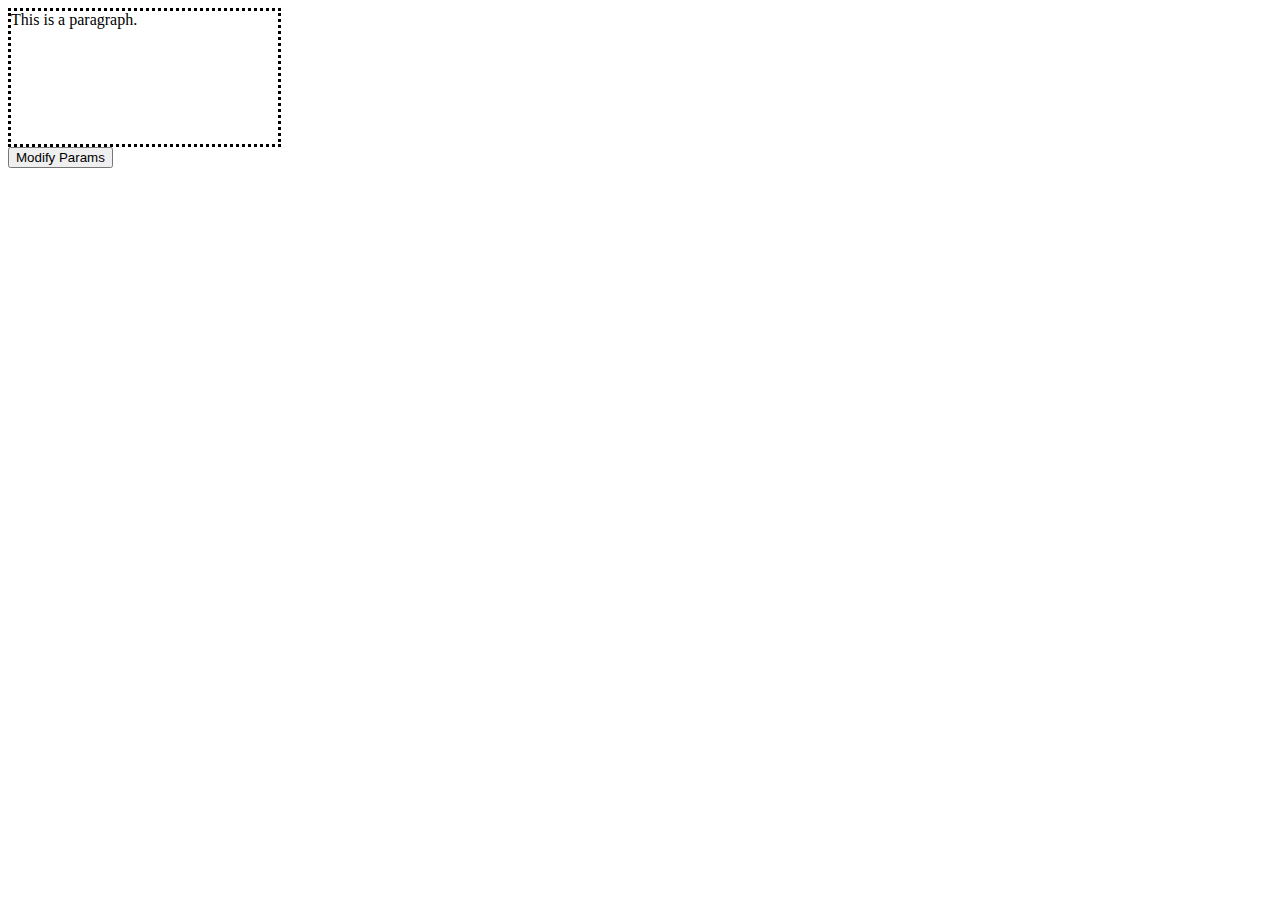
==== home.html @ 963995d9 "Initial Commit" ====
<!doctype html>
<html>
<head>
<script src="https://ajax.googleapis.com/ajax/libs/jquery/3.4.1/jquery.min.js"></script>
<script src="edit.js"></script>
</head>
<body>
<div style="height:100pt; width:200pt; border-style:dotted">This is a paragraph.</div>
<button onclick="modify()">Modify Params</button>
</body>
</html>
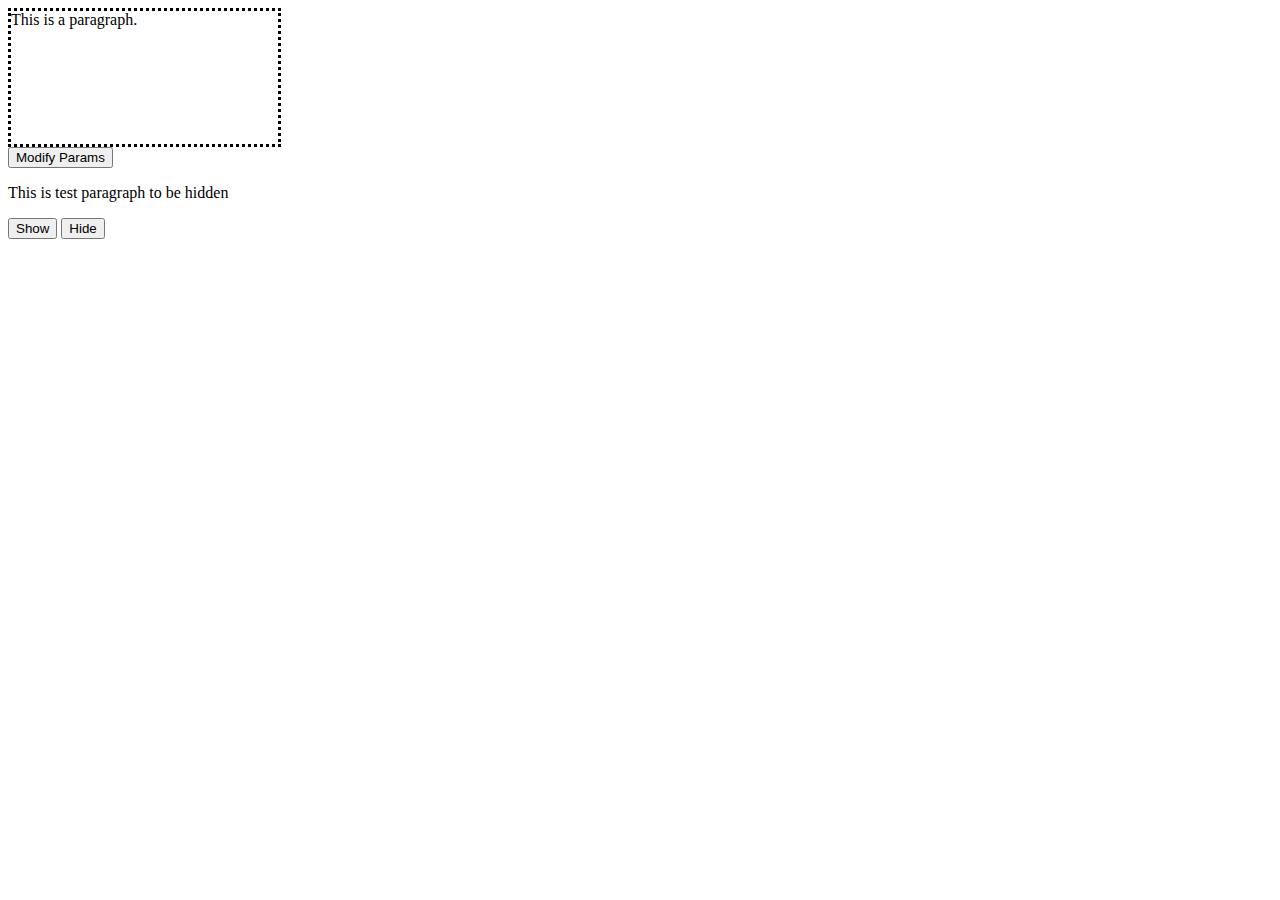
==== commit 0456d1dc: "Version 2" ====
--- a/home.html
+++ b/home.html
@@ -7,5 +7,9 @@
 <body>
 <div style="height:100pt; width:200pt; border-style:dotted">This is a paragraph.</div>
 <button onclick="modify()">Modify Params</button>
+<br>
+<p> This is test paragraph to be hidden </p>
+<button id="show">Show</button>
+<button id="hide">Hide</button>
 </body>
-</html>+</html>
